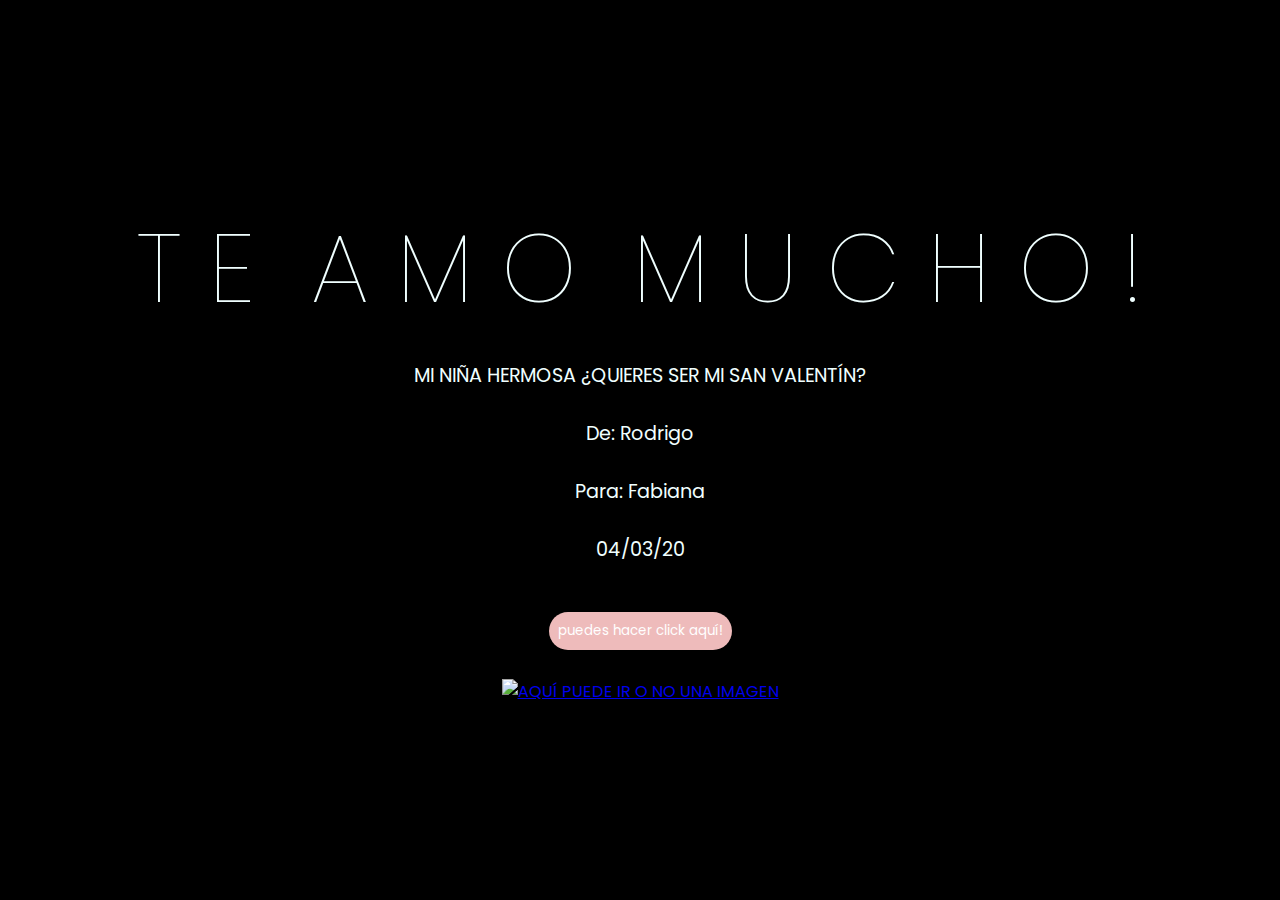
==== index.html @ dd1c1b0b "Add files via upload" ====
<!DOCTYPE html>
<html lang="es">

<head>
    <meta charset="UTF-8">
    <meta http-equiv="X-UA-Compatible" content="IE=edge">
    <meta name="viewport" content="width=device-width, initial-scale=1.0">
    <link rel="stylesheet" href="css/style.css">
    <link rel="icon"  href="static/image/yo.svg" type="image/x-icon">
    <title><3</title>
</head>

<body>

    <div class="greetings">
        <span>T</span>
        <span>E</span>
        <span> </span>
        <span>A</span>
        <span>M</span>
        <span>O</span>
        <span> </span>
        <span>M</span>
        <span>U</span>
        <span>C</span>
        <span>H</span>
        <span>O</span>
        <span>!</span>
    </div>

    <div class="description">
        <span>MI NIÑA HERMOSA ¿QUIERES SER MI SAN VALENTÍN?</span> <br>
        <span>De: Rodrigo</span> <br>
        <span>Para: Fabiana</span> <br>
        <span>04/03/20</span> <br>



    </div>
    <div class="button">
        <button class="botones">
            <a href="flower.html" style="color: #fff;">puedes hacer click aquí!</a>
        </button>
    </div>
    <a href="https://open.spotify.com/track/7b3k8I1fncAzbk9PHnLkbX?si=026e257b83004d8f" target="_blank">
        <img src="static/text.jpeg" style="width:200px; height:auto;" alt="AQUÍ PUEDE IR O NO UNA IMAGEN">
    </a>
    
</body>

</html>
---- css/style.css ----
@import url('https://fonts.googleapis.com/css2?family=Poppins:ital,wght@0,500;1,900&display=swap');

* {
    font-family: 'Poppins', cursive;
    margin: 0;
    padding: 0;
    box-sizing: border-box;
}

body {
    color: azure;
    width: 100%;
    height: 100vh;
    display: flex;
    flex-direction: column;
    align-items: center;
    justify-content: center;
    background-color: black;
    text-align: center; /* Centrar contenido del body */
}

.greetings {
    font-size: 6rem;
    font-weight: 100;
    text-align: center; /* Centra el texto del div */
    margin-bottom: 20px;
}

.greetings > span {
    animation: glow 2.5s ease-in-out infinite;
    display: inline-block;
}

.description {
    font-size: 1.2rem;
    margin-bottom: 10px;
    display: flex;
    flex-direction: column;
    align-items: center;
}

.description span {
    width: 100%;
    text-align: center;
}

.botones {
    padding: 9px;
    border-radius: 80px;
    background-color: transparent;
    border: none;
}

.botones a {
    background-color: #eebbbb;
    padding: 9px;
    border-radius: 80px;
    display: inline-block;
    text-decoration: none;
    color: #111;
    transition: background-color 0.3s ease, transform 0.3s ease;
}

.botones a:hover {
    background-color: #eebbbb;
    transform: scale(1.05);
}

@keyframes glow {
    0%, 100% {
        color: #fff;
        text-shadow: 0 0 12px #eebbbb, 0 0 50px #eebbbb, 0 0 100px #eebbbb;
    }
    50% {
        color: #111;
        text-shadow: none;
    }
}

img {
    margin-top: 20px;
}

@media screen and (max-width: 768px) {
    .greetings {
        font-size: 2rem;
    }

    .botones a {
        padding: 8px;
        font-size: 0.9rem;
    }

    .description {
        font-size: 1.5rem;
    }
}

@media screen and (max-width: 576px) {
    .greetings {
        font-size: 1.5rem;
    }

    .description {
        font-size: 1.2rem;
    }

    .botones a {
        font-size: 0.8rem;
        padding: 6px;
    }
}
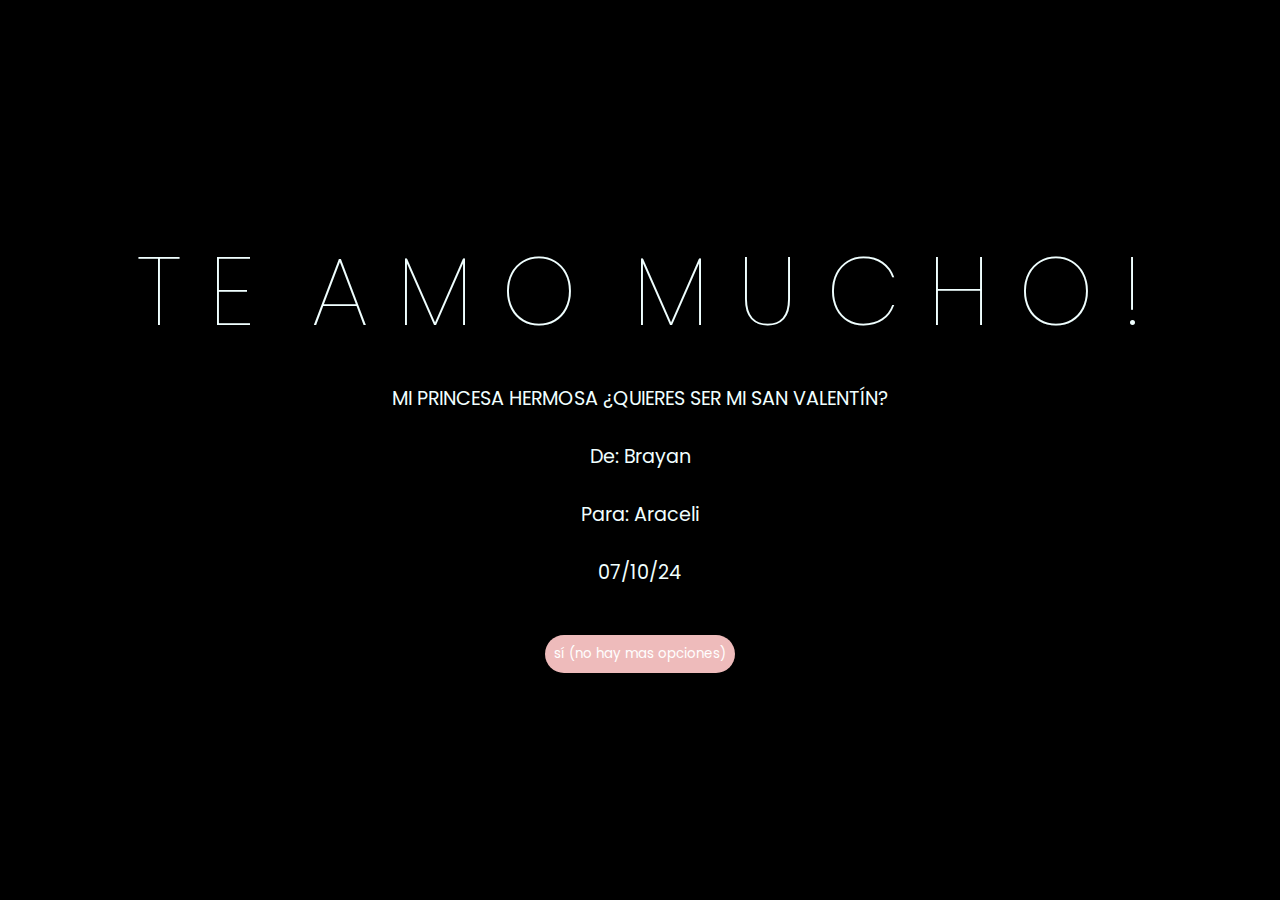
==== commit d953dcd0: "Add files via upload" ====
--- a/index.html
+++ b/index.html
@@ -29,23 +29,19 @@
     </div>
 
     <div class="description">
-        <span>MI NIÑA HERMOSA ¿QUIERES SER MI SAN VALENTÍN?</span> <br>
-        <span>De: Rodrigo</span> <br>
-        <span>Para: Fabiana</span> <br>
-        <span>04/03/20</span> <br>
+        <span>MI PRINCESA HERMOSA ¿QUIERES SER MI SAN VALENTÍN?</span> <br>
+        <span>De: Brayan</span> <br>
+        <span>Para: Araceli</span> <br>
+        <span>07/10/24</span> <br>
 
 
 
     </div>
     <div class="button">
         <button class="botones">
-            <a href="flower.html" style="color: #fff;">puedes hacer click aquí!</a>
+            <a href="flower.html" style="color: #fff;">sí (no hay mas opciones)</a>
         </button>
-    </div>
-    <a href="https://open.spotify.com/track/7b3k8I1fncAzbk9PHnLkbX?si=026e257b83004d8f" target="_blank">
-        <img src="static/text.jpeg" style="width:200px; height:auto;" alt="AQUÍ PUEDE IR O NO UNA IMAGEN">
-    </a>
-    
+    </div>   
 </body>
 
 </html>
